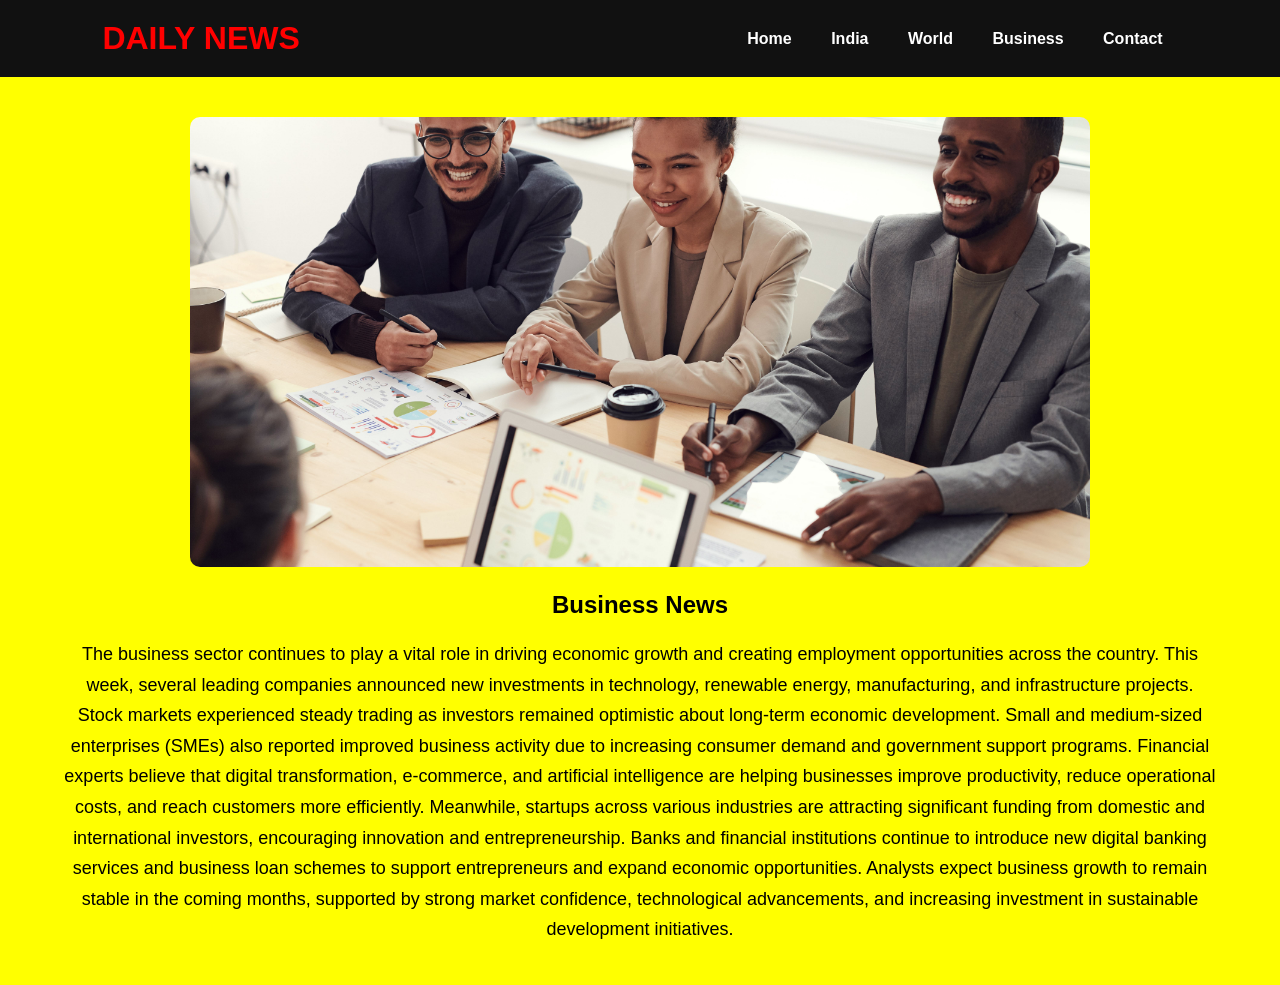
==== business.html @ ee75b13e "Add files via upload" ====
<!DOCTYPE html>
<html>

<head>
    <title>India News</title>
    <link rel="stylesheet" href="style.css">
</head>

<body>

    <header>
        <h1>DAILY NEWS</h1>

        <nav>
            <a href="ind.html">Home</a>
            <a href="inde.html">India</a>
            <a href="world.html">World</a>
            <a href="business.html">Business</a>
            <a href="contact.html">Contact</a>
        </nav>

    </header>
    <section class="page">
        <img src="pic3.jpg">
        <h2>Business News</h2>
        <p>
            The business sector continues to play a vital role in driving economic growth and creating employment
            opportunities across the country. This week, several leading companies announced new investments in
            technology,
            renewable energy, manufacturing, and infrastructure projects. Stock markets experienced steady trading as
            investors remained optimistic about long-term economic development. Small and medium-sized enterprises
            (SMEs)
            also reported improved business activity due to increasing consumer demand and government support programs.
            Financial experts believe that digital transformation, e-commerce, and artificial intelligence are helping
            businesses improve productivity, reduce operational costs, and reach customers more efficiently. Meanwhile,
            startups across various industries are attracting significant funding from domestic and international
            investors,
            encouraging innovation and entrepreneurship. Banks and financial institutions continue to introduce new
            digital
            banking services and business loan schemes to support entrepreneurs and expand economic opportunities.
            Analysts
            expect business growth to remain stable in the coming months, supported by strong market confidence,
            technological advancements, and increasing investment in sustainable development initiatives.
        </p>

    </section>
---- style.css ----
* {
    margin: 0;
    padding: 0;
    box-sizing: border-box;
    font-family: Arial, sans-serif;
}

header {
    background: #111;
    padding: 20px;
    display: flex;
    justify-content: space-between;
    align-items: center;
}

header h1 {
    color: red;
}

nav a {
    color: white;
    text-decoration: none;
    margin: 15px;
}

nav a:hover {
    color: red;
}

.hero,
.page {
    width: 90%;
    margin: 40px auto;
    text-align: center;
}

.hero img,
.page img {
    width: 100%;
    max-width: 900px;
    height: 450px;
    object-fit: cover;
    border-radius: 10px;
}

h2 {
    margin: 20px 0;
}

p {
    font-size: 18px;
    line-height: 1.7;
}

form {
    width: 400px;
    margin: auto;
}

input,
textarea {
    width: 100%;
    padding: 12px;
    margin: 10px 0;
}

button {
    padding: 12px 30px;
    background: red;
    color: white;
    border: none;
    cursor: pointer;
}

button:hover {
    background: black;
}


* {
    margin: 0;
    padding: 0;
    box-sizing: border-box;
    font-family: Arial, sans-serif;
}

body {
    background:yellow;
}

header {
    display: flex;
    justify-content: space-between;
    align-items: center;
    background: #111;
    color: #fff;
    padding: 20px 8%;
}

.logo {
    font-size: 32px;
    font-weight: bold;
    color: #ff3b3b;
}

nav a {
    text-decoration: none;
    color: white;
    margin-left: 20px;
    font-weight: bold;
}

nav a:hover {
    color: #ff3b3b;
}

.breaking {
    background: #d60000;
    color: white;
    padding: 10px;
    font-weight: bold;
}

.hero {
    display: grid;
    grid-template-columns: 2fr 1fr;
    gap: 25px;
    padding: 40px 8%;
}

.main-news {
    background: white;
    border-radius: 8px;
    overflow: hidden;
    box-shadow: 0 5px 15px rgba(0, 0, 0, .1);
}

.main-news img {
    width: 100%;
    display: block;
}
.main-news p {
    padding: 0 20px 20px;
    line-height: 1.6;
}
aside {
    background: white;
    padding: 20px;
    box-shadow: 0 5px 15px rgba(0, 0, 0, .1);
}

aside h3 {
    margin-bottom: 20px;
}

.trend {
    display: flex;
    margin-bottom: 20px;
    align-items: center;
}

.trend img {
    width: 90px;
    height: 70px;
    object-fit: cover;
    margin-right: 10px;
    border-radius: 5px;
}

.latest {
    padding: 40px 8%;
}

.latest h2 {
    margin-bottom: 25px;
}

.cards {
    display: grid;
    grid-template-columns: repeat(auto-fit, minmax(280px, 1fr));
    gap: 25px;
}

.card {
    background: white;
    box-shadow: 0 5px 15px rgba(0, 0, 0, .1);
    border-radius: 8px;
    overflow: hidden;
    transition: .3s;
}

.card:hover {
    transform: translateY(-8px);
}

.card img {
    width: 100%;
    height: 180px;
    object-fit: cover;
}

.card h3 {
    padding: 15px;
}

.card p {
    padding: 0 15px 20px;
    line-height: 1.5;
}

footer {
    background: #111;
    color: white;
    text-align: center;
    padding: 20px;
    margin-top: 40px;
}

@media(max-width:768px) {

    header {
        flex-direction: column;
    }

    nav {
        margin-top: 15px;
    }

    .hero {
        grid-template-columns: 1fr;
    }

}
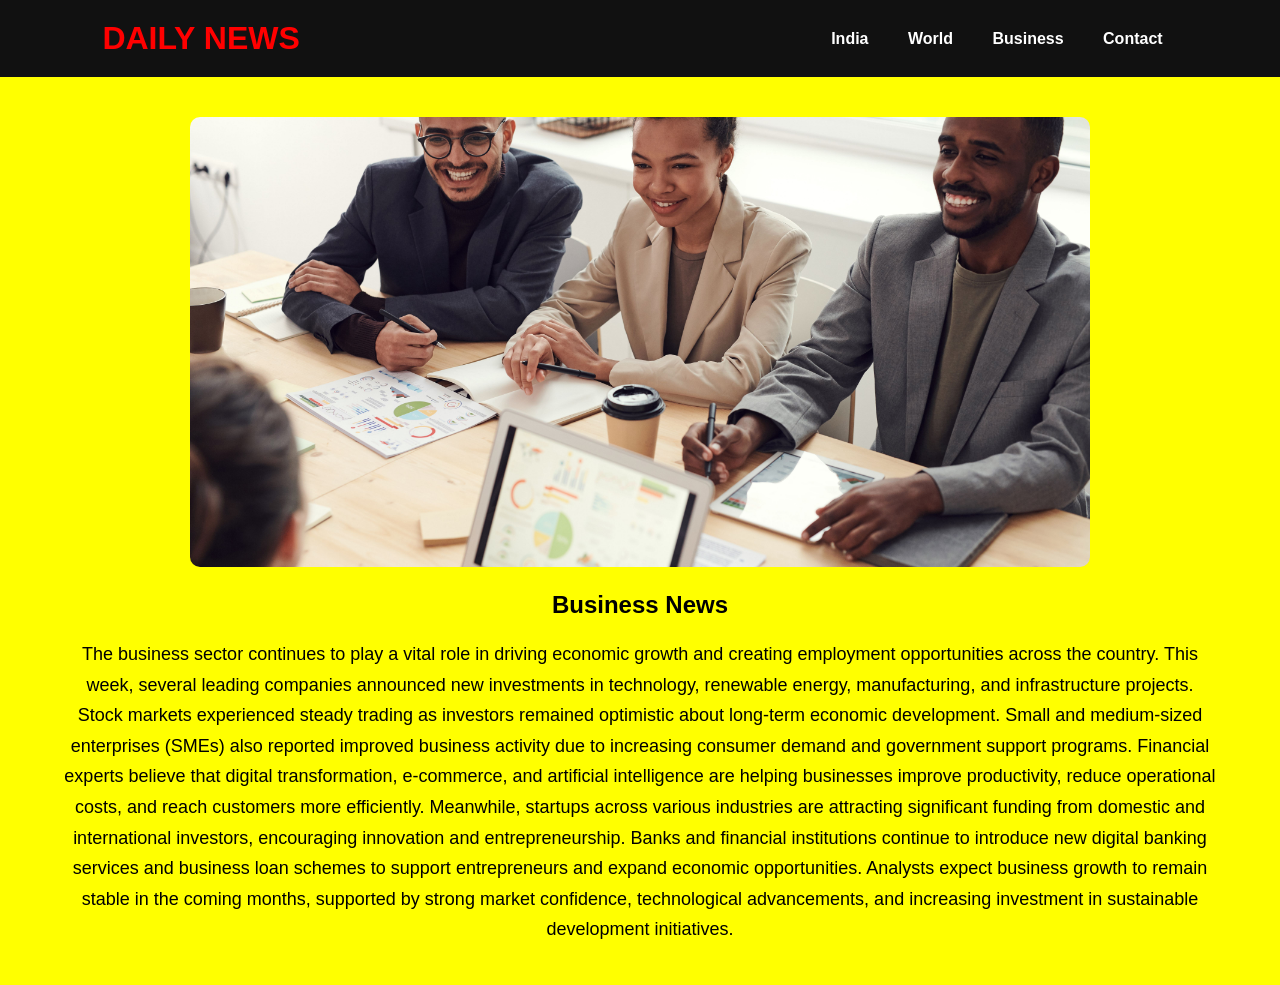
==== commit 21f50386: "Add files via upload" ====
--- a/business.html
+++ b/business.html
@@ -12,8 +12,7 @@
         <h1>DAILY NEWS</h1>
 
         <nav>
-            <a href="ind.html">Home</a>
-            <a href="inde.html">India</a>
+            <a href="ind.html">India</a>
             <a href="world.html">World</a>
             <a href="business.html">Business</a>
             <a href="contact.html">Contact</a>
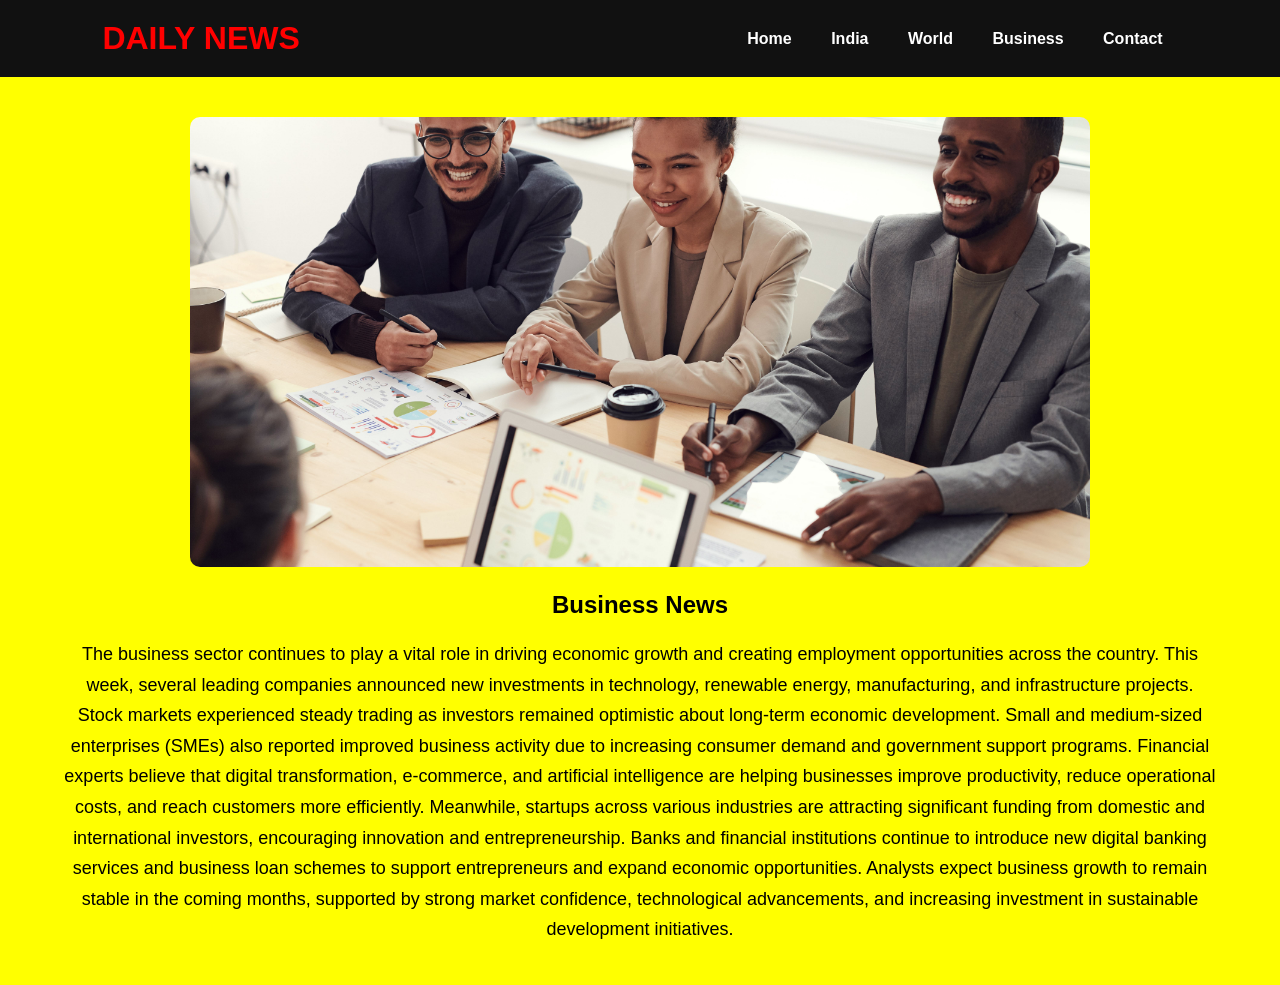
==== commit 47baf9db: "Add files via upload" ====
--- a/business.html
+++ b/business.html
@@ -12,6 +12,7 @@
         <h1>DAILY NEWS</h1>
 
         <nav>
+             <a href="index.html">Home</a>
             <a href="ind.html">India</a>
             <a href="world.html">World</a>
             <a href="business.html">Business</a>
